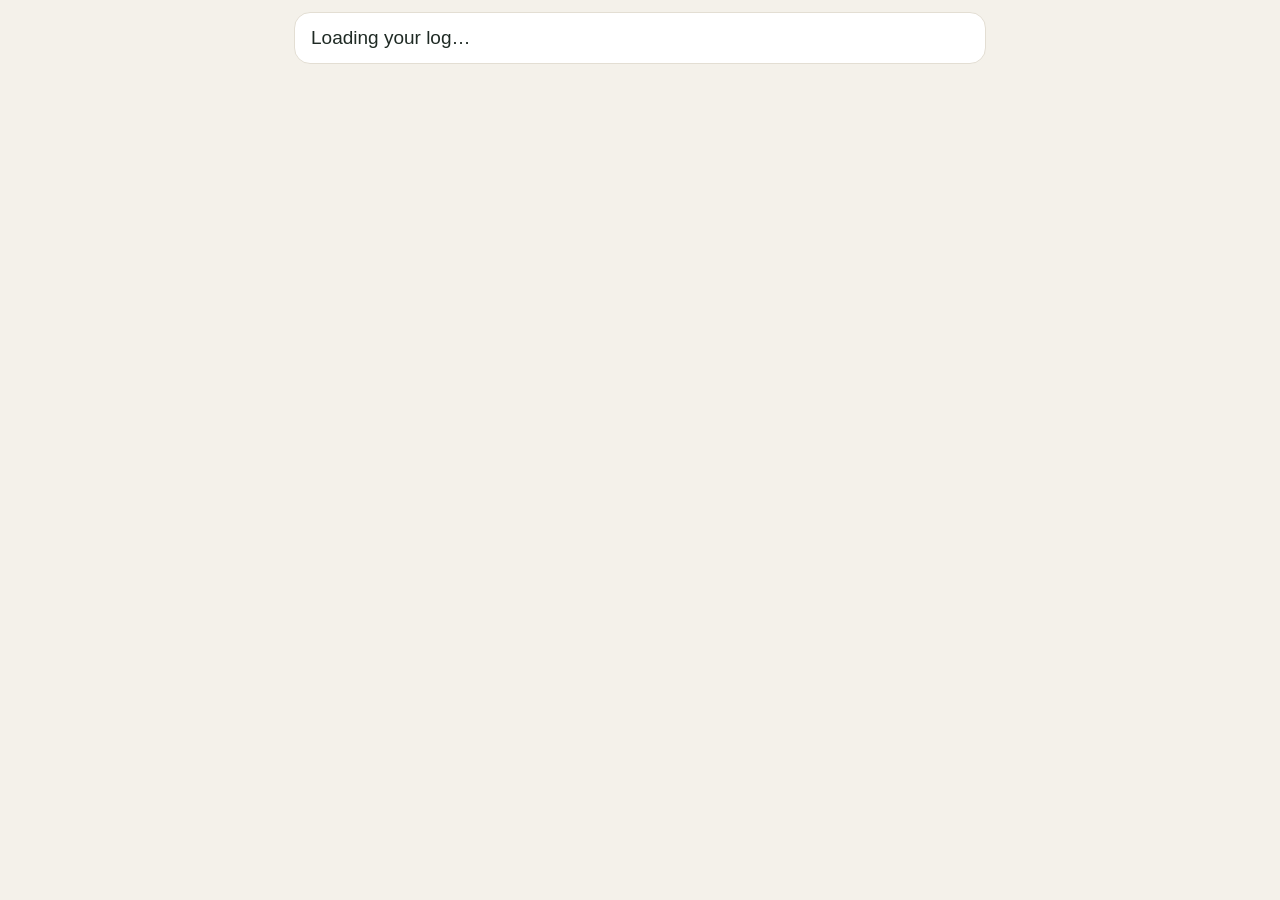
==== josh/index.html @ 33e58d09 "Food Log app: daily/weekly views, smart food suggestions, Apps Script API Co-Authored-By: Claude Opu" ====
<!DOCTYPE html>
<html lang="en">
<head>
<meta charset="utf-8">
<meta name="viewport" content="width=device-width, initial-scale=1, viewport-fit=cover">
<meta name="apple-mobile-web-app-capable" content="yes">
<meta name="mobile-web-app-capable" content="yes">
<meta name="apple-mobile-web-app-status-bar-style" content="default">
<meta name="apple-mobile-web-app-title" content="Food Log">
<meta name="theme-color" content="#f4f1ea">
<title>Food Log · Josh</title>
<link rel="manifest" href="manifest.json">
<link rel="apple-touch-icon" href="../icon-180.png">
<link rel="stylesheet" href="../app.css">
</head>
<body>
<div id="app"></div>
<script>window.FL_PERSON = 'Josh';</script>
<script src="../config.js"></script>
<script src="../app.js"></script>
</body>
</html>
---- app.css ----
:root {
  --bg: #f4f1ea; --card: #ffffff; --ink: #1f2a24; --muted: #6b756f; --line: #e3ded3;
  --green: #2f5d50; --green-2: #4f8a74; --over: #c2553b; --gold: #d49a2a; --blue: #3b6ea8;
  --r: 16px; font-size: 17px;
}
* { box-sizing: border-box; -webkit-tap-highlight-color: transparent; }
html, body { margin: 0; background: var(--bg); color: var(--ink);
  font-family: -apple-system, BlinkMacSystemFont, "SF Pro Text", "Segoe UI", Roboto, sans-serif; }
body { padding-bottom: calc(84px + env(safe-area-inset-bottom)); }
button { font: inherit; color: inherit; border: 0; background: none; cursor: pointer; }
input, select { font: inherit; color: inherit; }
.wrap { max-width: 720px; margin: 0 auto; padding: 12px 14px; }

header.top { position: sticky; top: 0; z-index: 5; background: var(--bg);
  padding: calc(env(safe-area-inset-top) + 8px) 14px 8px; }
.top-row { max-width: 720px; margin: 0 auto; display: flex; align-items: center; gap: 8px; }
.top-row h1 { flex: 1; font-size: 1.15rem; margin: 0; text-align: center; font-weight: 650; }
.icon-btn { width: 42px; height: 42px; border-radius: 50%; display: grid; place-items: center;
  font-size: 1.3rem; background: var(--card); border: 1px solid var(--line); }
.chip { display: inline-flex; align-items: center; gap: 4px; padding: 4px 10px; border-radius: 999px;
  background: var(--card); border: 1px solid var(--line); font-size: .85rem; font-weight: 600; }
.sync { font-size: .8rem; color: var(--muted); text-align: center; margin-top: 4px; }
.sync.warn { color: var(--over); }

.card { background: var(--card); border-radius: var(--r); padding: 14px 16px; margin-bottom: 12px;
  border: 1px solid var(--line); }
.card h2 { font-size: 1rem; margin: 0 0 8px; display: flex; justify-content: space-between; align-items: baseline; }
.card h2 small { color: var(--muted); font-weight: 500; }

/* summary */
.summary { display: grid; grid-template-columns: repeat(4, 1fr); text-align: center; gap: 4px; }
.summary b { display: block; font-size: 1.35rem; font-variant-numeric: tabular-nums; }
.summary span { font-size: .75rem; color: var(--muted); text-transform: uppercase; letter-spacing: .04em; }
.summary .left b { color: var(--green); }
.summary .left.over b { color: var(--over); }
.bar { position: relative; height: 16px; border-radius: 8px; background: #ece7dc; margin: 14px 0 6px; overflow: hidden; }
.bar .fill { position: absolute; inset: 0 auto 0 0; background: var(--green-2); border-radius: 8px; }
.bar .fill.over { background: var(--over); }
.bar .mark { position: absolute; top: -2px; bottom: -2px; width: 2px; background: var(--ink); opacity: .5; }
.macros { display: flex; gap: 14px; font-size: .85rem; color: var(--muted); justify-content: center; }

/* meals */
.entry { display: flex; align-items: center; gap: 10px; padding: 9px 0; border-top: 1px solid var(--line); }
.entry:first-of-type { border-top: 0; }
.entry .nm { flex: 1; min-width: 0; }
.entry .nm div { white-space: nowrap; overflow: hidden; text-overflow: ellipsis; }
.entry .nm small { color: var(--muted); }
.entry .cal { font-variant-numeric: tabular-nums; font-weight: 600; }
.est { color: var(--gold); font-size: .75rem; font-weight: 700; margin-left: 4px; }
.add-line { color: var(--green); font-weight: 600; padding: 8px 0 2px; width: 100%; text-align: left; }
.empty { color: var(--muted); font-size: .9rem; padding: 4px 0; }

.water { display: flex; align-items: center; gap: 10px; }
.water .cups { flex: 1; font-size: 1.1rem; }
.btn { padding: 12px 16px; border-radius: 12px; background: var(--green); color: #fff; font-weight: 650; }
.btn.ghost { background: var(--card); color: var(--green); border: 1px solid var(--line); }
.btn.big { width: 100%; padding: 15px; font-size: 1.05rem; }
.btn.done { background: var(--gold); }
.btn:disabled { opacity: .5; }

/* bottom nav */
nav.tabs { position: fixed; bottom: 0; left: 0; right: 0; background: var(--card); border-top: 1px solid var(--line);
  display: flex; justify-content: space-around; padding: 8px 0 calc(8px + env(safe-area-inset-bottom)); z-index: 6; }
nav.tabs button { display: flex; flex-direction: column; align-items: center; font-size: .75rem; color: var(--muted); min-width: 64px; }
nav.tabs button .i { font-size: 1.35rem; }
nav.tabs button.on { color: var(--green); font-weight: 700; }
nav.tabs .plus { width: 58px; height: 58px; border-radius: 50%; background: var(--green); color: #fff;
  font-size: 2rem; margin-top: -26px; box-shadow: 0 4px 14px rgba(0,0,0,.18); justify-content: center; }

/* week */
.week-row { display: grid; grid-template-columns: 52px 1fr 64px; align-items: center; gap: 10px; padding: 7px 0; }
.week-row .d { font-weight: 600; }
.week-row .d small { display: block; color: var(--muted); font-weight: 400; font-size: .75rem; }
.week-row .v { text-align: right; font-variant-numeric: tabular-nums; font-weight: 600; }
.week-row .v.over { color: var(--over); } .week-row .v.under { color: var(--green); }
.week-row.today .d { color: var(--green); }
.wk-total { font-size: 1.6rem; font-weight: 700; text-align: center; }
.wk-total.over { color: var(--over); } .wk-total.under { color: var(--green); }

/* sheets (modals) */
.overlay { position: fixed; inset: 0; background: rgba(20,25,22,.45); z-index: 20; display: flex; align-items: flex-end; justify-content: center; }
.sheet { background: var(--bg); width: 100%; max-width: 720px; max-height: 92vh; border-radius: 22px 22px 0 0;
  display: flex; flex-direction: column; padding-bottom: env(safe-area-inset-bottom); }
.sheet-head { padding: 14px 16px 8px; display: flex; align-items: center; gap: 10px; }
.sheet-head h3 { flex: 1; margin: 0; font-size: 1.1rem; }
.sheet-body { overflow-y: auto; padding: 0 16px 16px; -webkit-overflow-scrolling: touch; }
.seg { display: flex; background: #e7e2d7; border-radius: 12px; padding: 3px; margin-bottom: 10px; }
.seg button { flex: 1; padding: 8px 4px; border-radius: 9px; font-size: .9rem; font-weight: 600; color: var(--muted); }
.seg button.on { background: var(--card); color: var(--ink); box-shadow: 0 1px 3px rgba(0,0,0,.08); }
.meal-pick { display: flex; flex-wrap: wrap; gap: 6px; margin-bottom: 10px; }
.meal-pick button { padding: 7px 12px; border-radius: 999px; border: 1px solid var(--line); background: var(--card); white-space: nowrap; font-size: .9rem; }
.meal-pick button.on { background: var(--green); color: #fff; border-color: var(--green); }
.search { width: 100%; padding: 13px 14px; border-radius: 12px; border: 1px solid var(--line); background: var(--card); margin-bottom: 8px; font-size: 1rem; }
.pick { display: flex; align-items: center; gap: 10px; padding: 11px 4px; border-bottom: 1px solid var(--line); width: 100%; text-align: left; }
.pick .nm { flex: 1; min-width: 0; }
.pick .nm div { white-space: nowrap; overflow: hidden; text-overflow: ellipsis; }
.pick small { color: var(--muted); }
.field { display: flex; flex-direction: column; gap: 4px; margin-bottom: 12px; }
.field label { font-size: .8rem; color: var(--muted); font-weight: 600; text-transform: uppercase; letter-spacing: .04em; }
.field input, .field select { padding: 13px 14px; border-radius: 12px; border: 1px solid var(--line); background: var(--card); font-size: 1.1rem; }
.qty-row { display: flex; gap: 8px; }
.qty-row input { flex: 1; min-width: 0; }
.big-cal { text-align: center; font-size: 2.2rem; font-weight: 700; margin: 6px 0 2px; font-variant-numeric: tabular-nums; }
.sub { text-align: center; color: var(--muted); font-size: .9rem; margin-bottom: 12px; }
.row-btns { display: flex; gap: 10px; }
.row-btns .btn { flex: 1; }
.danger { color: var(--over); font-weight: 600; padding: 12px; width: 100%; }

/* settings + rewards */
.toggle-row { display: flex; align-items: center; justify-content: space-between; padding: 10px 0; border-top: 1px solid var(--line); }
.toggle-row:first-of-type { border-top: 0; }
.switch { width: 52px; height: 32px; border-radius: 16px; background: #d6d0c3; position: relative; }
.switch::after { content: ""; position: absolute; top: 3px; left: 3px; width: 26px; height: 26px; border-radius: 50%; background: #fff; transition: left .15s; }
.switch.on { background: var(--green-2); } .switch.on::after { left: 23px; }
.level { display: flex; align-items: center; gap: 14px; }
.level .ring { width: 64px; height: 64px; border-radius: 50%; display: grid; place-items: center; font-weight: 800; font-size: 1.4rem;
  background: conic-gradient(var(--gold) calc(var(--p) * 1%), #ece7dc 0); position: relative; }
.level .ring::before { content: ""; position: absolute; inset: 6px; background: var(--card); border-radius: 50%; }
.level .ring span { position: relative; }
.badges { display: grid; grid-template-columns: repeat(auto-fill, minmax(96px, 1fr)); gap: 10px; }
.badge { text-align: center; padding: 10px 6px; border-radius: 12px; background: #f7f4ee; font-size: .78rem; }
.badge .e { font-size: 1.8rem; display: block; filter: grayscale(1); opacity: .35; }
.badge.got .e { filter: none; opacity: 1; }
.badge.got { background: #fbf3df; font-weight: 600; }
.toast { position: fixed; left: 50%; bottom: calc(100px + env(safe-area-inset-bottom)); transform: translateX(-50%);
  background: var(--ink); color: #fff; padding: 10px 16px; border-radius: 12px; z-index: 30; font-weight: 600; max-width: 90vw; text-align: center; }
@media (min-width: 700px) { :root { font-size: 19px; } }
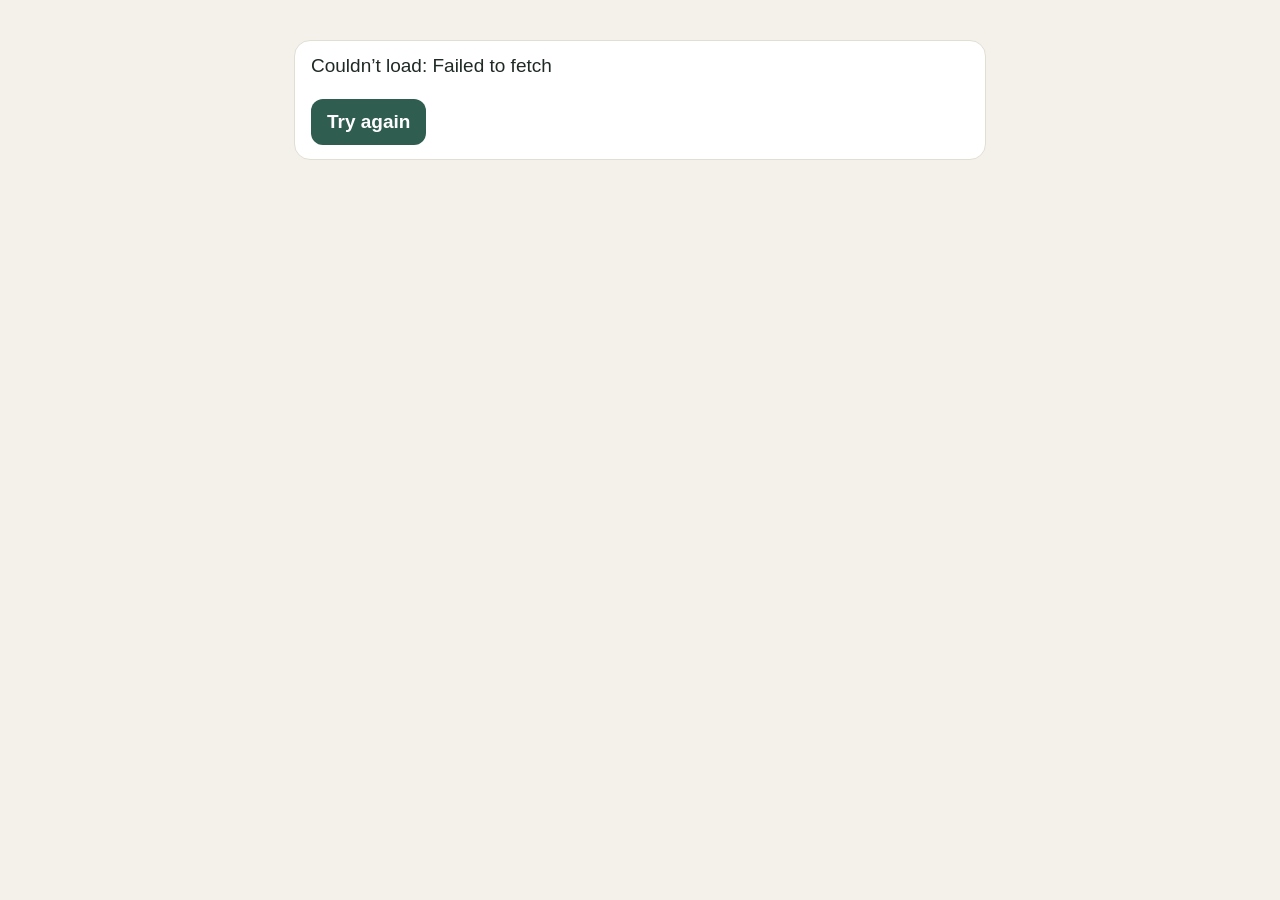
==== commit 66262f42: "Fix home-screen launch: keep key in URL, show load errors, bust cache Co-Authored-By: Claude Opus 5." ====
--- a/josh/index.html
+++ b/josh/index.html
@@ -11,12 +11,12 @@
 <title>Food Log · Josh</title>
 <link rel="manifest" href="manifest.json">
 <link rel="apple-touch-icon" href="../icon-180.png">
-<link rel="stylesheet" href="../app.css">
+<link rel="stylesheet" href="../app.css?v=2">
 </head>
 <body>
 <div id="app"></div>
 <script>window.FL_PERSON = 'Josh';</script>
-<script src="../config.js"></script>
-<script src="../app.js"></script>
+<script src="../config.js?v=2"></script>
+<script src="../app.js?v=2"></script>
 </body>
 </html>
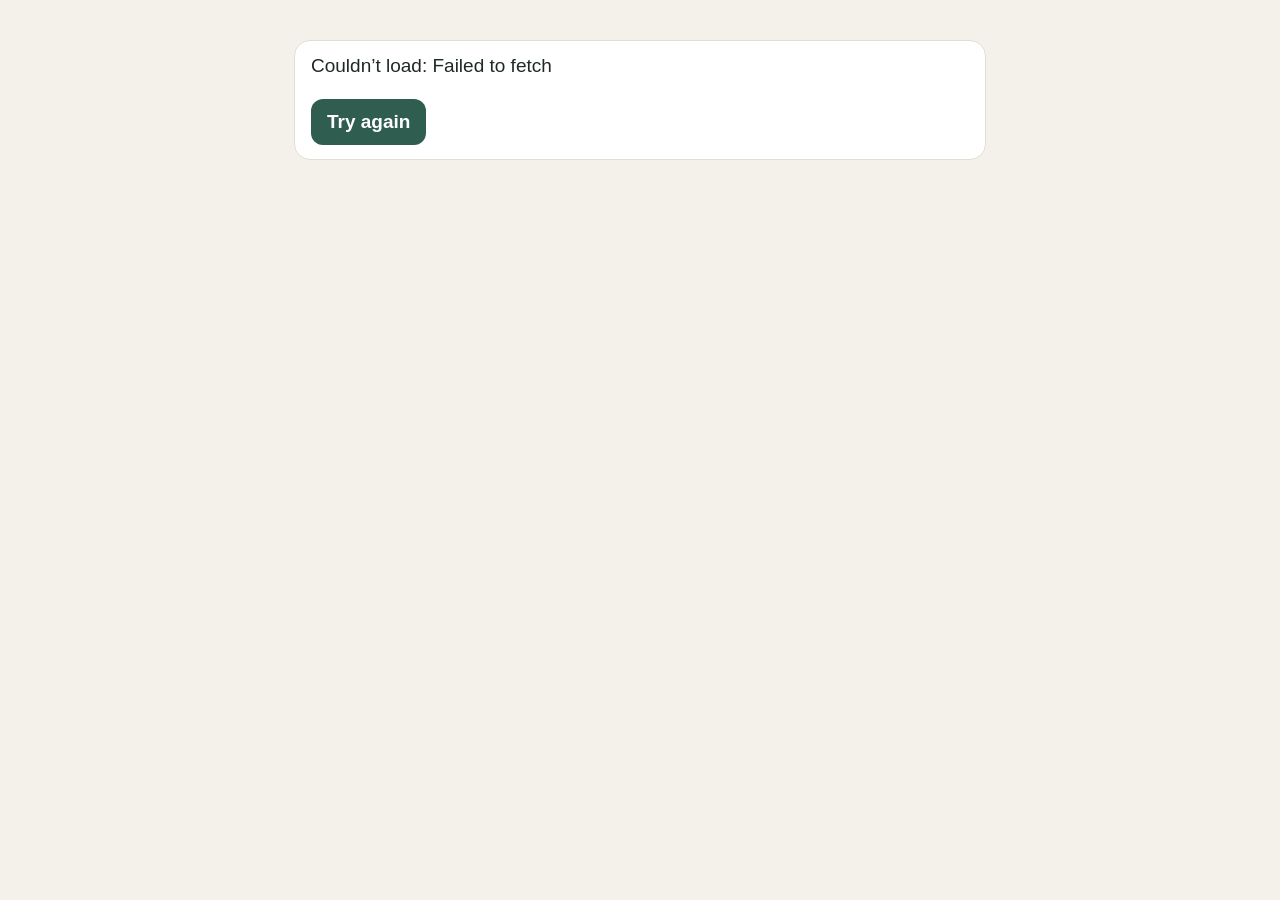
==== commit 773c48db: "Home-screen icon keeps the setup link; key entry fallback Co-Authored-By: Claude Opus 5.5 <noreply@a" ====
--- a/josh/index.html
+++ b/josh/index.html
@@ -9,14 +9,13 @@
 <meta name="apple-mobile-web-app-title" content="Food Log">
 <meta name="theme-color" content="#f4f1ea">
 <title>Food Log · Josh</title>
-<link rel="manifest" href="manifest.json">
 <link rel="apple-touch-icon" href="../icon-180.png">
-<link rel="stylesheet" href="../app.css?v=2">
+<link rel="stylesheet" href="../app.css?v=3">
 </head>
 <body>
 <div id="app"></div>
 <script>window.FL_PERSON = 'Josh';</script>
-<script src="../config.js?v=2"></script>
-<script src="../app.js?v=2"></script>
+<script src="../config.js?v=3"></script>
+<script src="../app.js?v=3"></script>
 </body>
 </html>
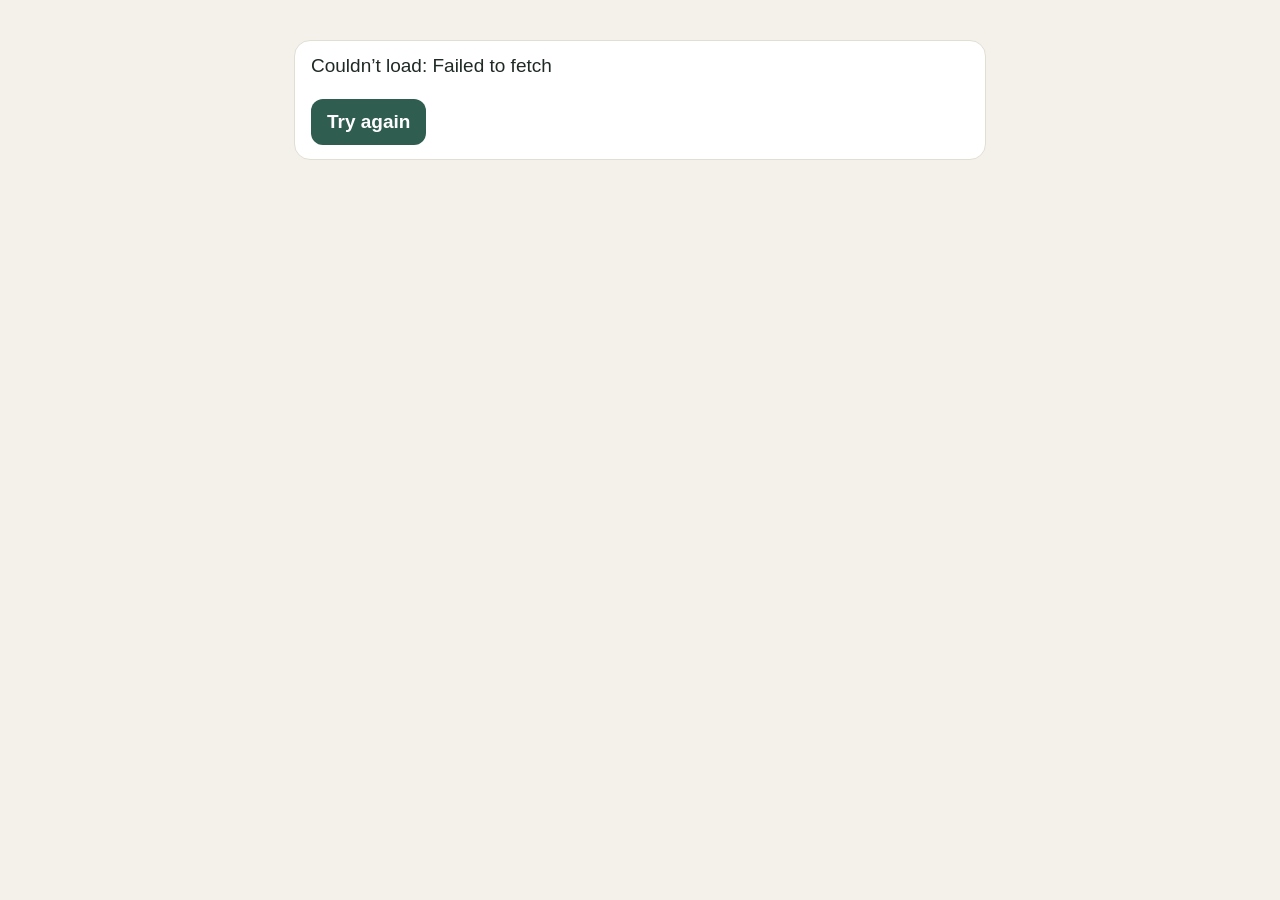
==== commit a0c3e860: "Add Tell my dietitian / Tell my developer feedback Co-Authored-By: Claude Opus 5.5 <noreply@anthropi" ====
--- a/josh/index.html
+++ b/josh/index.html
@@ -10,12 +10,12 @@
 <meta name="theme-color" content="#f4f1ea">
 <title>Food Log · Josh</title>
 <link rel="apple-touch-icon" href="../icon-180.png">
-<link rel="stylesheet" href="../app.css?v=3">
+<link rel="stylesheet" href="../app.css?v=4">
 </head>
 <body>
 <div id="app"></div>
 <script>window.FL_PERSON = 'Josh';</script>
-<script src="../config.js?v=3"></script>
-<script src="../app.js?v=3"></script>
+<script src="../config.js?v=4"></script>
+<script src="../app.js?v=4"></script>
 </body>
 </html>
--- a/app.css
+++ b/app.css
@@ -125,3 +125,6 @@
 .toast { position: fixed; left: 50%; bottom: calc(100px + env(safe-area-inset-bottom)); transform: translateX(-50%);
   background: var(--ink); color: #fff; padding: 10px 16px; border-radius: 12px; z-index: 30; font-weight: 600; max-width: 90vw; text-align: center; }
 @media (min-width: 700px) { :root { font-size: 19px; } }
+.tell { display: flex; justify-content: center; gap: 18px; margin: 22px 0 6px; }
+.tell button { color: var(--muted); font-size: .85rem; text-decoration: underline; text-underline-offset: 3px; }
+textarea { font: inherit; }
